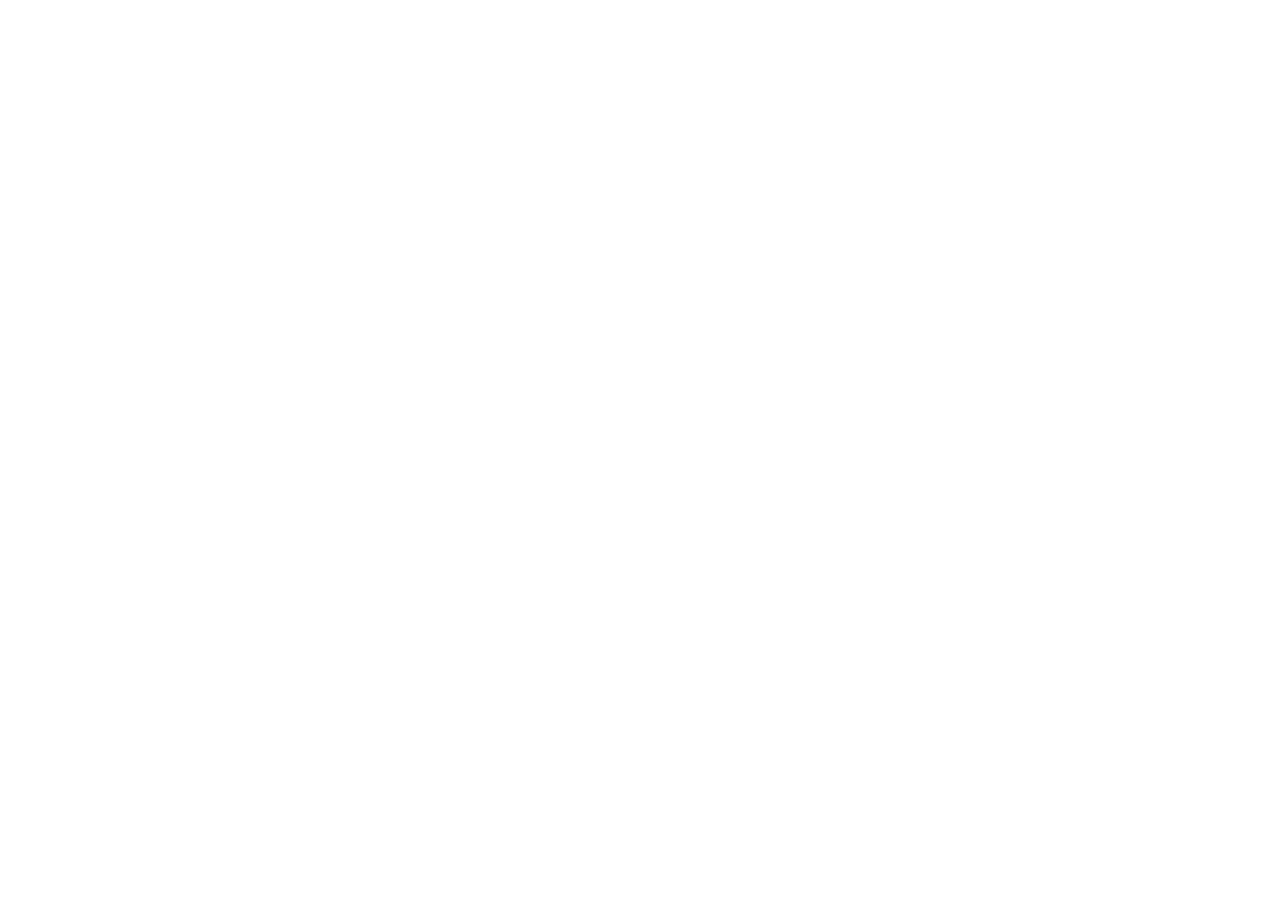
==== BMI/index.html @ 03d3430a "setup" ====
<!DOCTYPE html>
<html lang="en">
<head>
    <meta charset="UTF-8">
    <meta http-equiv="X-UA-Compatible" content="IE=edge">
    <meta name="viewport" content="width=device-width, initial-scale=1.0">
    <title>BMI</title>
    <link rel="stylesheet" href="index.css">
</head>
<body>
    
    <script src="./index.js"></script>
</body>
</html>
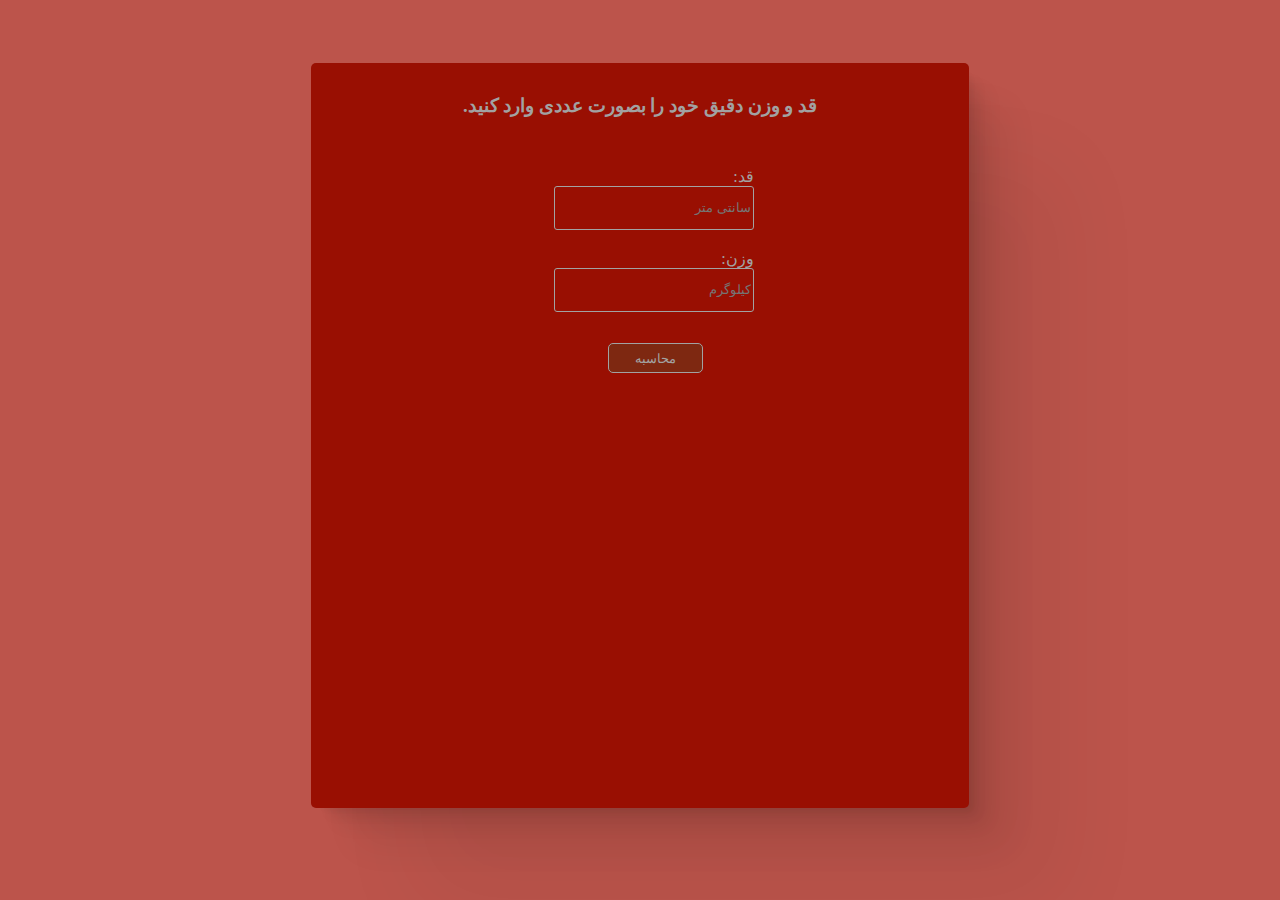
==== commit 3d33782f: "the first ugly design" ====
--- a/BMI/index.html
+++ b/BMI/index.html
@@ -1,14 +1,29 @@
 <!DOCTYPE html>
 <html lang="en">
-<head>
-    <meta charset="UTF-8">
-    <meta http-equiv="X-UA-Compatible" content="IE=edge">
-    <meta name="viewport" content="width=device-width, initial-scale=1.0">
+  <head>
+    <meta charset="UTF-8" />
+    <meta http-equiv="X-UA-Compatible" content="IE=edge" />
+    <meta name="viewport" content="width=device-width, initial-scale=1.0" />
     <title>BMI</title>
-    <link rel="stylesheet" href="index.css">
-</head>
-<body>
-    
+    <link rel="stylesheet" href="index.css" />
+  </head>
+  <body>
+    <div id="container">
+        <h3>قد و وزن دقیق خود را بصورت عددی وارد کنید.</h3>
+
+        <div class="heightContainer">
+      <label for="height">قد:</label>
+      <input id="height" type="text" placeholder="سانتی متر" />
+    </div>
+
+    <div class="weightContainer">
+      <label for="weight">وزن:</label>
+      <input id="weight" type="text" placeholder="کیلوگرم" />
+    </div>
+
+    <button id="calculate">محاسبه</button>
+    </div>
+
     <script src="./index.js"></script>
-</body>
-</html>+  </body>
+</html>
--- a/BMI/index.css
+++ b/BMI/index.css
@@ -0,0 +1,60 @@
+body {
+  background-color: #bc544b;
+}
+
+#container {
+  direction: rtl;
+  width: 50%;
+  height: 80vh;
+  padding: 1%;
+  margin-top: 5%;
+  margin-left: 24%;
+  border-radius: 5px;
+  color: #a2a2a2;
+  background-color: #990f02;
+  box-shadow: 2.8px 2.8px 2.4px -5px rgba(0, 0, 0, 0.022),
+    6.7px 6.7px 5.7px -5px rgba(0, 0, 0, 0.038),
+    12.5px 12.5px 10.6px -5px rgba(0, 0, 0, 0.05),
+    22.3px 22.3px 19px -5px rgba(0, 0, 0, 0.059),
+    41.8px 41.8px 35.5px -5px rgba(0, 0, 0, 0.064),
+    100px 100px 85px -5px rgba(0, 0, 0, 0.05);
+}
+
+h3 {
+  text-align: center;
+}
+
+.heightContainer {
+  padding-top: 5%;
+  padding-right: 32%;
+}
+
+.weightContainer {
+  padding-top: 3%;
+  padding-right: 32%;
+}
+
+#calculate {
+  width: 15%;
+  height: 30px;
+  margin-top: 5%;
+  margin-right: 40%;
+  color: #a2a2a2;
+  border-radius: 5px;
+  border: solid 0.5px #a2a2a2;
+  background-color: #7e2811;
+}
+
+#calculate:hover {
+  background-color: #bc544b;
+}
+
+#weight,
+#height {
+  display: flex;
+  width: 45%;
+  height: 40px;
+  border-radius: 3px;
+  background-color: #990f02;
+  border: solid 0.5px #a2a2a2;
+}
